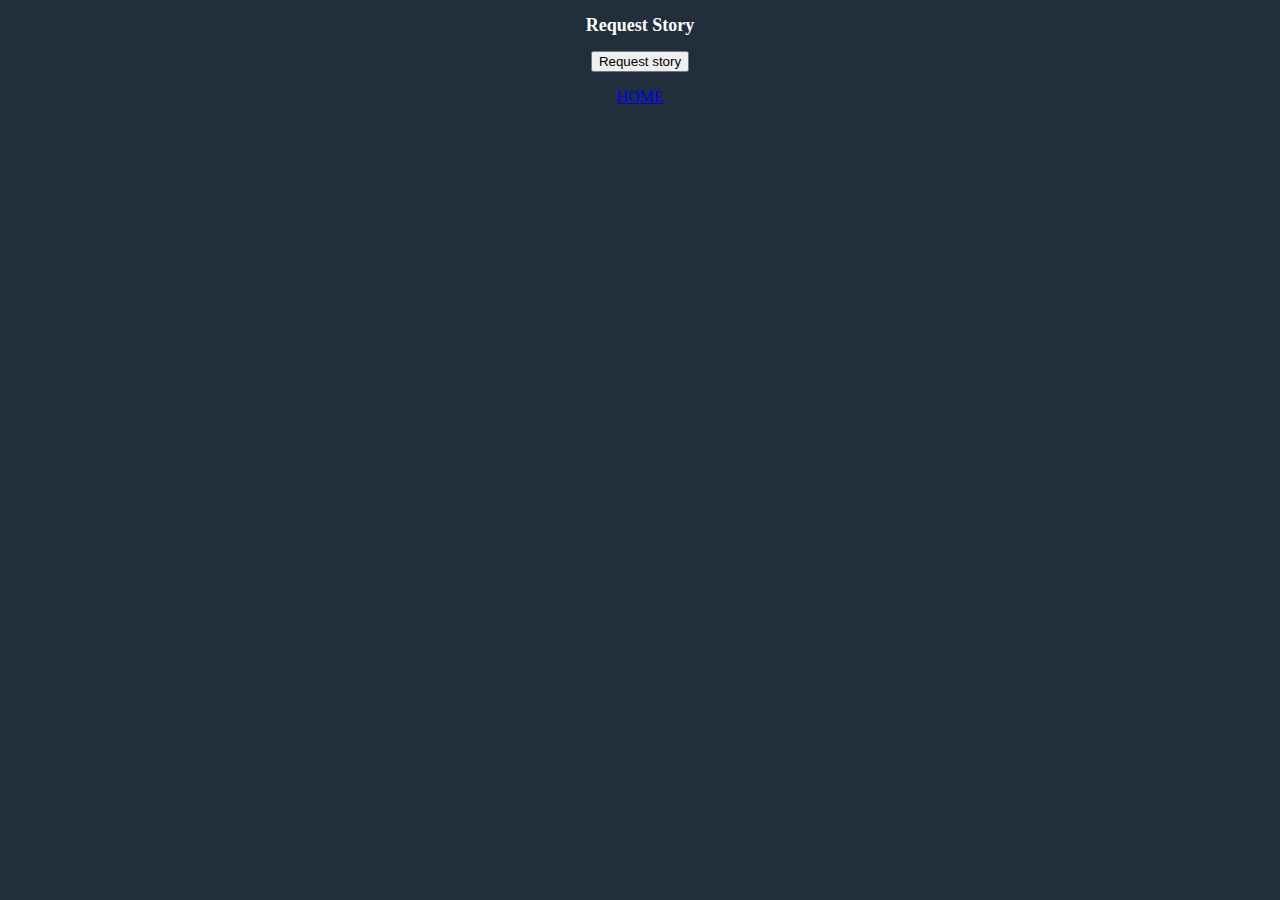
==== AJAX.html @ c448b5d2 "Version 1" ====
<!DOCTYPE html>
<html>
<link rel="stylesheet" href="style.css">
<body>

<h2>Request Story</h2>
<button type="button" onclick="loadDoc()">Request story</button>
<p id="demo"></p>

<script>
    function loadDoc() {
        const xhttp = new XMLHttpRequest();
        xhttp.onload = function() {
            document.getElementById("demo").innerHTML = this.responseText;
        }
        xhttp.open("GET", "taleof.txt");
        xhttp.send();
    }
</script>
<a href="index.html">HOME</a>
</body>
</html>
---- style.css ----
h2{
    font-size: large;
    color: white;
}
* {
    box-sizing: border-box;
    text-align: center;
}
p{
    text-align: center;
}
body{
    background-color: #212F3C;
}

article{

    height: 300px;
}
p{
    color: white;
}
table{
    border: 1px solid white; color:white;
}
tr,td,th{
    border: 1px solid white; color:white;
}
.center {
    margin-left: auto;
    margin-right: auto;
}
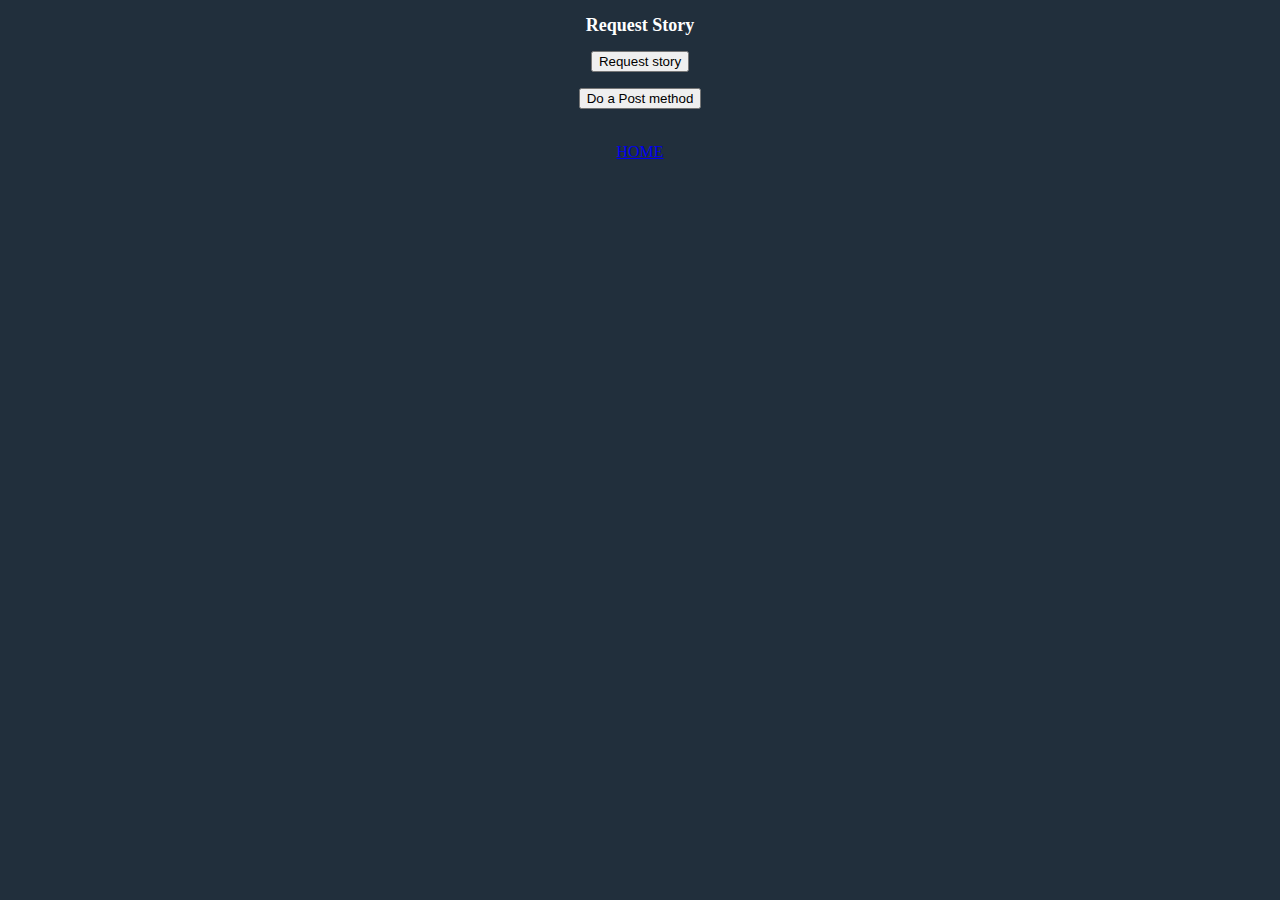
==== commit 97df5ddb: "Version 2" ====
--- a/AJAX.html
+++ b/AJAX.html
@@ -6,7 +6,7 @@
 <h2>Request Story</h2>
 <button type="button" onclick="loadDoc()">Request story</button>
 <p id="demo"></p>
-
+<script src="https://ajax.googleapis.com/ajax/libs/jquery/3.5.1/jquery.min.js"></script>
 <script>
     function loadDoc() {
         const xhttp = new XMLHttpRequest();
@@ -17,6 +17,20 @@
         xhttp.send();
     }
 </script>
+<script>
+    function load2() {
+        const xhttp = new XMLHttpRequest();
+        xhttp.onload = function() {
+            document.getElementById("tester").innerHTML = this.responseText;
+        }
+        xhttp.open("POST", "tester.txt");
+        xhttp.send("fname=Noah&lname=Blake");
+    }
+</script>
+<button class="button" onclick="load2()">Do a Post method</button>
+<br>
+<p id="tester"></p>
+<br>
 <a href="index.html">HOME</a>
 </body>
 </html>
